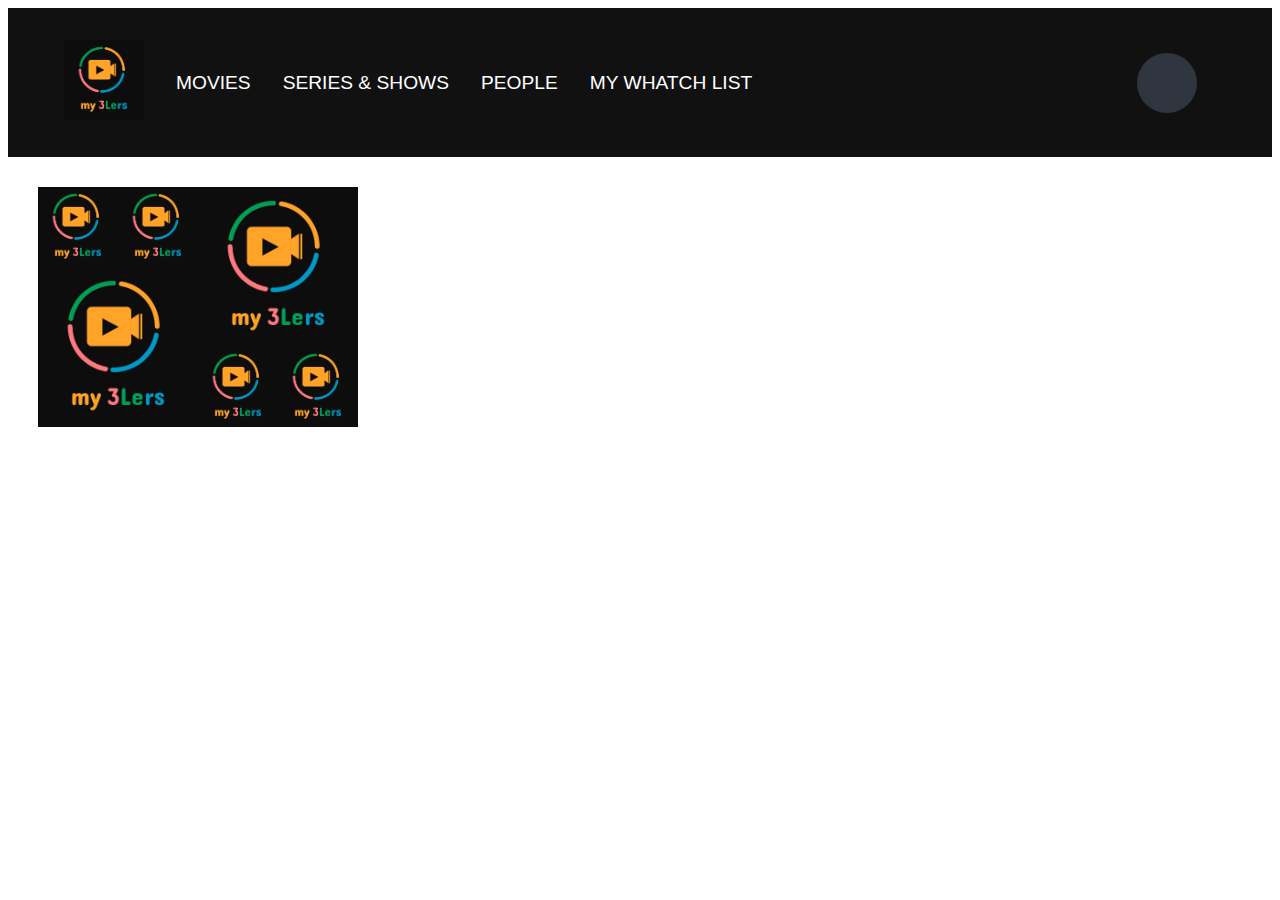
==== .idea/main.html @ 3eddc8ba "Menu Bar + Big Img" ====
<!DOCTYPE html>
<html lang="en">
<head>
    <meta charset="UTF-8">
    <title>my3Lers</title>

    <link href="styleTopBar.css" rel="stylesheet">
    <link href="styleDownBar.css" rel="stylesheet">
    <link href="styleALL.css" rel="stylesheet">

    <link rel="stylesheet" href="https://use.fontawesome.com/releases/v5.5.0/css/all.css"
          integrity="sha384-B4dIYHKNBt8Bc12p+WXckhzcICo0wtJAoU8YZTY5qE0Id1GSseTk6S+L3BlXeVIU" crossorigin="anonymous">
</head>
<body>

<div class="all">

    <div class="upper_portion">

        <div class="left">
            <ul class="primary">
                <li class="logo">
                    <a href="/logo_ref">
                        <img src="logo.jpg" alt="my3Lers Logo" height="80px" width="80px">
                    </a>
                </li>
                <li class="hover">
                    <a href="/movies">MOVIES</a>
                </li>
                <li class="hover">
                    <a href="/series&shows">SERIES & SHOWS</a>
                </li>
                <li class="hover">
                    <a href="/people">PEOPLE</a>
                </li>
                <li class="hover">
                    <a href="/mywhatchlist">MY WHATCH LIST</a>
                </li>
            </ul>
        </div>
        <div class="search-box">
            <input class="search-txt" type="text" placeholder="Search..">
            <a class="search-btn">
                <i class="fas fa-search"></i>
            </a>
        </div>
    </div>

    <div class="down_portion">

        <div class="left-img-news">

            <div class="big-img">
                <div class="big-img-zone-left">
                    <div class="big-img-list1-up">
                        <img src="logo.jpg" alt="my3Lers Logo" height="80px" width="80px">
                        <img src="logo.jpg" alt="my3Lers Logo" height="80px" width="80px">
                    </div>
                    <div class="big-img-list1-down">
                        <img src="logo.jpg" alt="my3Lers Logo" height="160px" width="160px">
                    </div>
                </div>
                <div class="big-img-zone-right">
                    <div class="big-img-list2-up">
                            <img src="logo.jpg" alt="my3Lers Logo" height="160px" width="160px">
                    </div>
                    <div class="big-img-list2-down">
                            <img src="logo.jpg" alt="my3Lers Logo" height="80px" width="80px">
                            <img src="logo.jpg" alt="my3Lers Logo" height="80px" width="80px">
                    </div>
                </div>
            </div>

        </div>

    </div>

</div>


</body>
</html>
---- .idea/styleTopBar.css ----
.primary > li > a {
    font-family: Arial;
    font-size: 1.2em;
    display: block;
    color: white;
    text-align: center;
    padding: 16px;
    text-decoration: none;
}

.hover:hover {
    background-color: #333333;
    border-radius: 10px;
}

.upper_portion {
    display: flex;
    flex-direction: row;
    will-change: scroll-position;
    justify-content: space-between;
    align-items: center;
    background: #111111;
    padding-right: 75px;
}

.primary {
    list-style-type: none;
    display: flex;
    align-items: center;
}



.search-box {
    background: #2f3640;
    height: 40px;
    border-radius: 40px;
    padding: 10px;
}

.search-btn {
    float: right;
    width: 40px;
    height: 40px;
    border-radius: 50%;
    background: #2f3640;
    display: flex;
    justify-content: center;
    align-items: center;
    transition: 0.4s;
    color: white;
    cursor: pointer;
}

.search-txt {
    border: none;
    background: none;
    outline: none;
    float: left;
    padding: 0;
    color: white;
    font-size: 1em;
    transition: 0.4s;
    line-height: 40px;
    width: 0px;
    font-weight: bold;
}

.search-box:hover > .search-txt {
    width: 25em;
}

.search-box:hover > .search-btn {
    background: white;
    color: black
}
---- .idea/styleDownBar.css ----
.big-img{
    display: flex;
    flex-direction: row;
    padding: 30px;
}

.big-img-zone-left{
    display: flex;
    flex-direction: column;
}

.big-img-list1-up{
    list-style-type: none;
    display: flex;
    flex-direction: row;
}

.big-img-list1-down{
    list-style-type: none;
    display: flex;
}

.big-img-zone-right{
    display: flex;
    flex-direction: column;
}

.big-img-list2-up{
    list-style-type: none;
    display: flex;
    flex-direction: row;
}

.big-img-list2-down{
    list-style-type: none;
    display: flex;
}
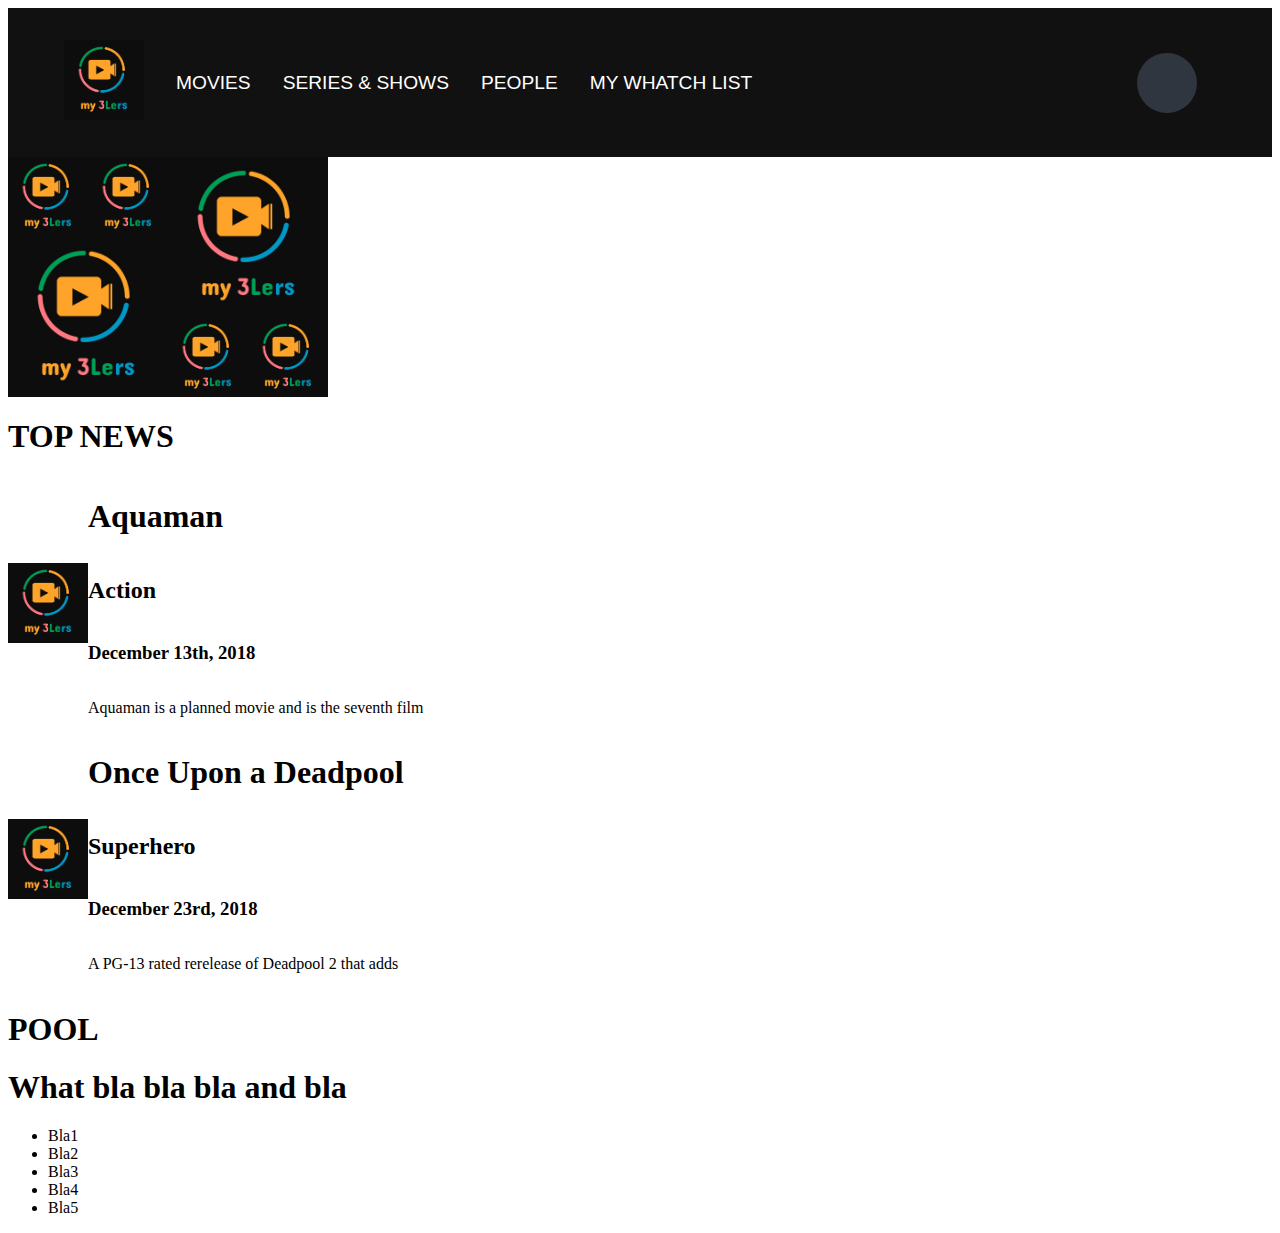
==== commit 22ff6bbf: "Menu Bar + Big Img" ====
--- a/.idea/main.html
+++ b/.idea/main.html
@@ -62,15 +62,65 @@
                 </div>
                 <div class="big-img-zone-right">
                     <div class="big-img-list2-up">
-                            <img src="logo.jpg" alt="my3Lers Logo" height="160px" width="160px">
+                        <img src="logo.jpg" alt="my3Lers Logo" height="160px" width="160px">
                     </div>
                     <div class="big-img-list2-down">
-                            <img src="logo.jpg" alt="my3Lers Logo" height="80px" width="80px">
-                            <img src="logo.jpg" alt="my3Lers Logo" height="80px" width="80px">
+                        <img src="logo.jpg" alt="my3Lers Logo" height="80px" width="80px">
+                        <img src="logo.jpg" alt="my3Lers Logo" height="80px" width="80px">
                     </div>
                 </div>
             </div>
 
+            <div class="top-news">
+
+                <h1 class="top-news-title">TOP NEWS</h1>
+
+                <div class="articles-news">
+                    <div class="article">
+                        <div class="article-img">
+                            <img src="logo.jpg" alt="my3Lers Logo" height="80px" width="80px">
+                        </div>
+                        <div class="article-text">
+                            <h1 class="article-title">Aquaman</h1>
+                            <h2 class="article-type">Action</h2>
+                            <h3 class="article-date">December 13th, 2018</h3>
+                            <p class="article-description">
+                                Aquaman is a planned movie and is the seventh film
+                            </p>
+                        </div>
+                    </div>
+
+                    <div class="article">
+                        <div class="article-img">
+                            <img src="logo.jpg" alt="my3Lers Logo" height="80px" width="80px">
+                        </div>
+                        <div class="article-text">
+                            <h1 class="article-title">Once Upon a Deadpool</h1>
+                            <h2 class="article-type">Superhero</h2>
+                            <h3 class="article-date">December 23rd, 2018</h3>
+                            <p class="article-description">
+                                A PG-13 rated rerelease of Deadpool 2 that adds
+                            </p>
+                        </div>
+                    </div>
+                </div>
+            </div>
+
+        </div>
+        <div class="pool">
+            <h1 class="pool-title">POOL</h1>
+
+            <div class="question-answers">
+                <h1 class="question-pool">What bla bla bla and bla</h1>
+                <ul class="answers-pool">
+                    <li class="answer">Bla1</li>
+                    <li class="answer">Bla2</li>
+                    <li class="answer">Bla3</li>
+                    <li class="answer">Bla4</li>
+                    <li class="answer">Bla5</li>
+
+                </ul>
+            </div>
         </div>
 
     </div>
--- a/.idea/styleDownBar.css
+++ b/.idea/styleDownBar.css
@@ -1,7 +1,8 @@
+
+/*BID IMG */
 .big-img{
     display: flex;
     flex-direction: row;
-    padding: 30px;
 }
 
 .big-img-zone-left{
@@ -34,4 +35,27 @@
 .big-img-list2-down{
     list-style-type: none;
     display: flex;
-}+}
+
+/*TOP NEWS */
+.top-news{
+    display: flex;
+    flex-direction: column;
+}
+
+.articles-news{
+    display: flex;
+    flex-direction: column;
+}
+
+.article{
+    display: flex;
+    flex-direction: row;
+    align-items: center;
+
+}
+
+.article-text{
+    display: flex;
+    flex-direction: column;
+}
